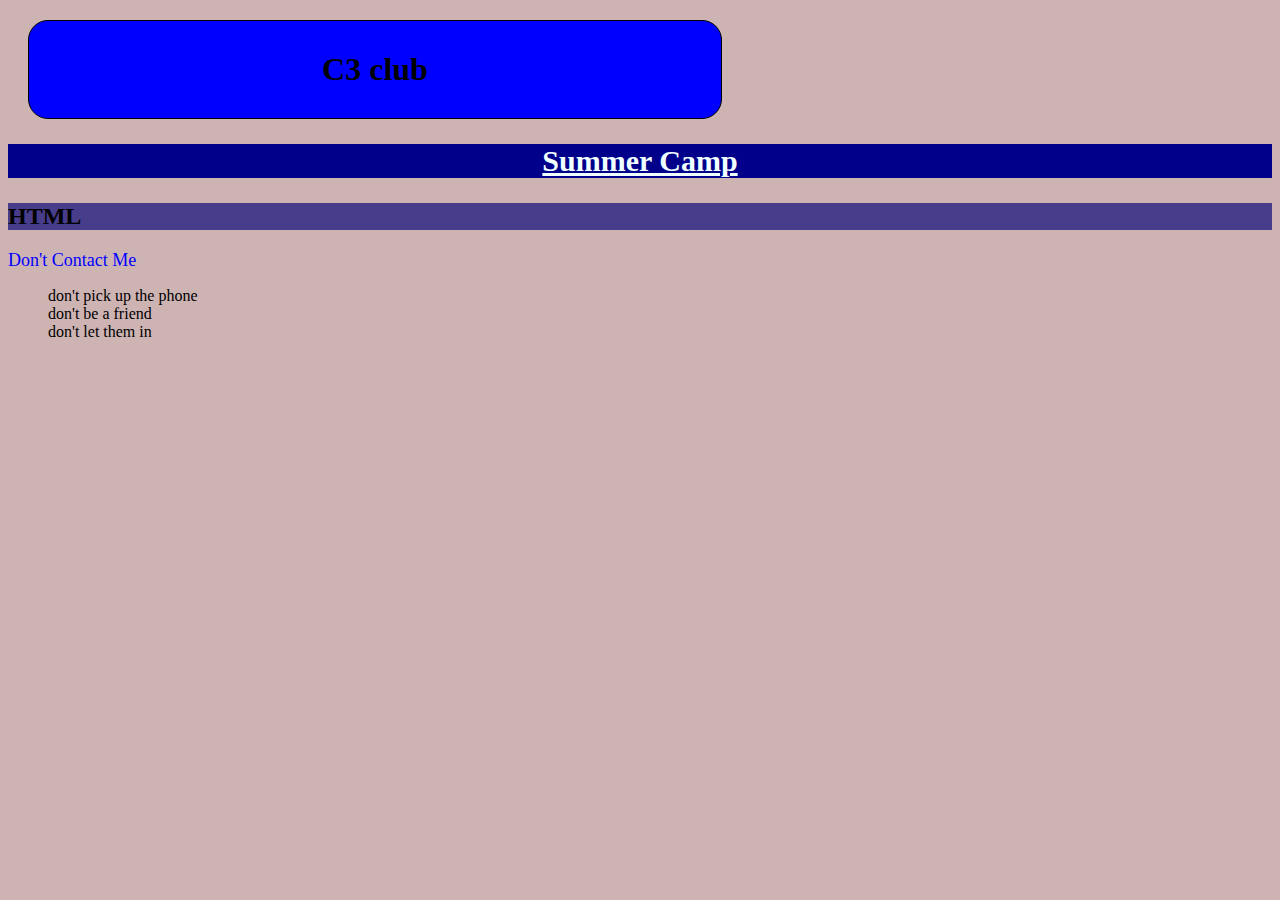
==== class4.html @ 5fbbfef5 "cncnc" ====
<!DOCTYPE html>
<html lang="en">
<head>
    <link rel="stylesheet" href="styleforimage.css">
    <meta charset="UTF-8">
    <meta name="viewport" content="width=device-width, initial-scale=1.0">
    <title>Document</title>
</head>
<body>
    <h1>C3 club</h1>
    <h2 class="summer">Summer Camp</h2>
    <h2 class="class1">HTML</h2>
    <a href="">Don't Contact Me</a>
    <ul>
        <li> don't pick up the phone</li>
        <li>don't be a friend</li>
        <li> don't let them in </li>
    </ul>
</body>
</html>
---- styleforimage.css ----
*{
    background-color: rgb(206, 179, 179);
}
h1{
    background-color: blue;
    padding: 30px;
    border: 1px solid black;
    margin: 20px;
    width: 50%;
    border-radius: 20px;
    text-align: center;
}
h2{
    background-color: darkblue;
}
.class1{
    background-color: darkslateblue;

}
.summer{
    font-family: Cambria, Cochin, Georgia, Times, 'Times New Roman', serif;
    text-align: center;
    text-decoration: underline;
    color: azure;
    font-size: 30px;
}
a{
    text-decoration: none;
    color: blue;
    font-family: cursive;
    font-size:large;
}
a:hover{
    background-color: cornsilk;
}
ul{
    list-style: none;

}
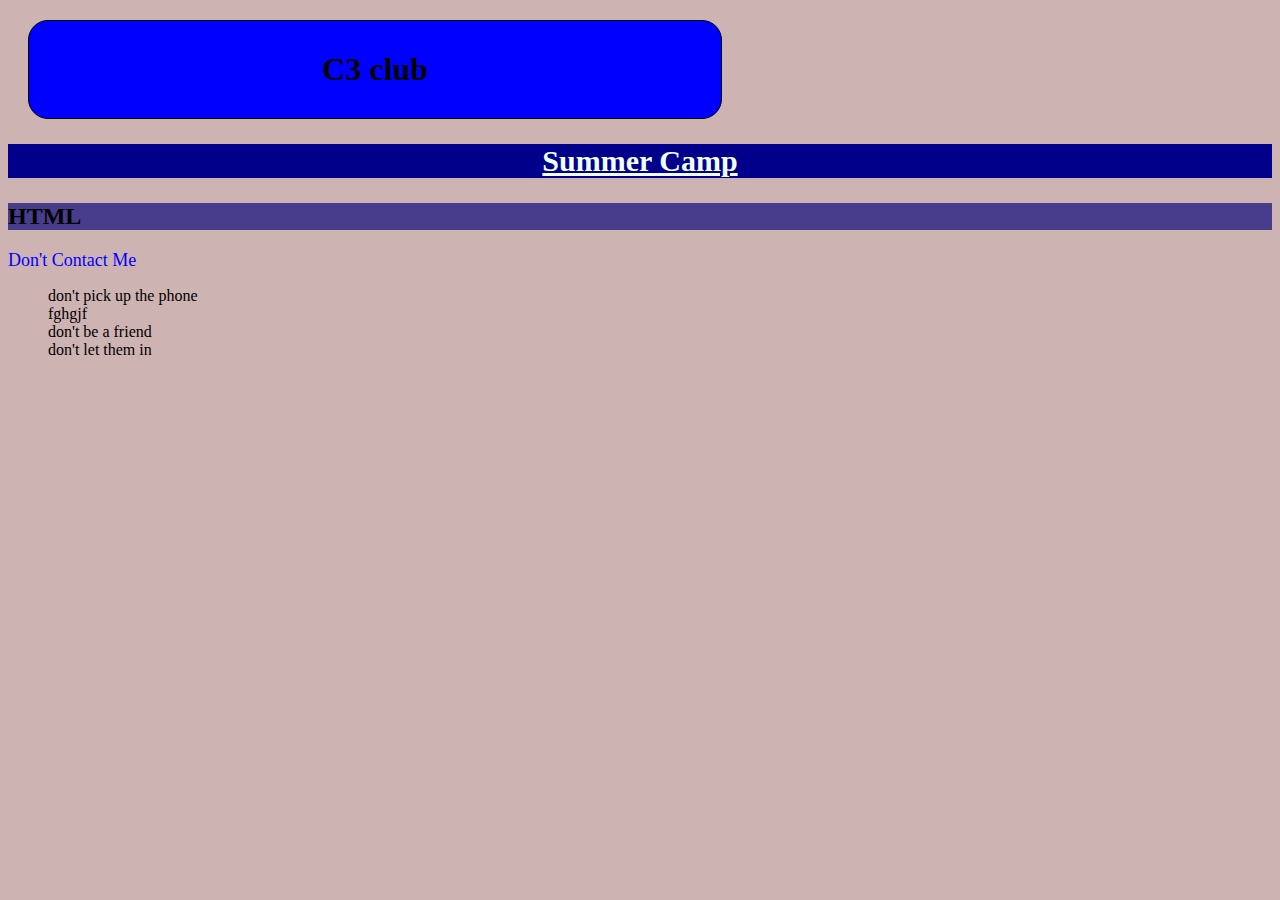
==== commit e8f92246: "fkf" ====
--- a/class4.html
+++ b/class4.html
@@ -13,6 +13,7 @@
     <a href="">Don't Contact Me</a>
     <ul>
         <li> don't pick up the phone</li>
+        <li>fghgjf</li>
         <li>don't be a friend</li>
         <li> don't let them in </li>
     </ul>
